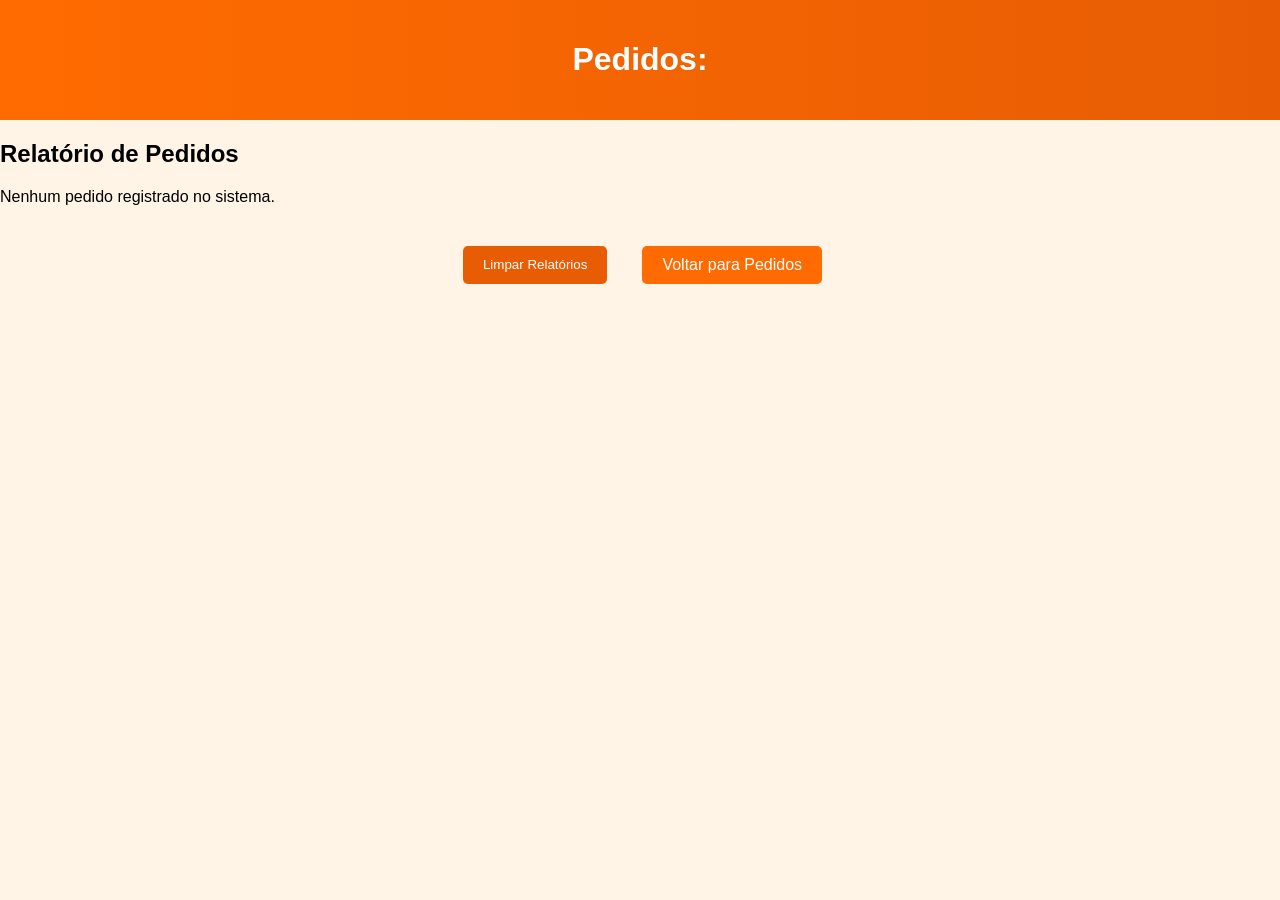
==== relatorios.html @ 14ff7ca4 "Criei uma pagina para mostrar as comandas em um lugar só. Utilizo o Localstorage para salvar as coma" ====
<!DOCTYPE html>
<html lang="pt-BR">
<head>
    <meta charset="UTF-8">
    <meta name="viewport" content="width=device-width, initial-scale=1.0">
    <title>Relatórios</title>
    <link rel="stylesheet" href="style.css">
</head>
<body>
    <header>
        <h1>Pedidos:</h1>

    </header>
    <main>
    <h2>Relatório de Pedidos</h2>
    <div id="lista-pedidos">
        </div>
    <div class="botoes-acoes">
        <button onclick="limparHistorico()" id="limparRelatorios">Limpar Relatórios</button>
        <br><a href="index.html" id="back">Voltar para Pedidos</a>
    </div>
</main>

<script>

   // 1. Função principal: Executa assim que a página abre
function exibirPedidos() {
    // Busca os dados no localStorage e converte de volta para objeto
    const pedidos = JSON.parse(localStorage.getItem('pedidos')) || [];
    const listaPedidos = document.getElementById('lista-pedidos');
    
    // Limpa a área de exibição antes de desenhar (evita duplicatas)
    listaPedidos.innerHTML = '';

    // Verifica se há algo para mostrar
    if (pedidos.length === 0) {
        listaPedidos.innerHTML = '<p>Nenhum pedido registrado no sistema.</p>';
        return;
    }

    // 2. Loop para criar o HTML de cada pedido
    pedidos.forEach((pedido) => {
        const pedidoDiv = document.createElement('div');
        pedidoDiv.classList.add('pedido-card'); // Você pode estilizar isso no CSS

        // Importante: Usamos os nomes de campos que você salvou: 
        // 'numero', 'cliente', 'mesa', 'itens', 'total' e 'data'
        pedidoDiv.innerHTML = `
            <div style="border: 1px solid #ccc; padding: 10px; margin-bottom: 10px; border-radius: 8px;">
                <h3>Comanda ${pedido.numero}</h3>
                <p><strong>Data:</strong> ${pedido.data}</p>
                <p><strong>Cliente:</strong> ${pedido.cliente}</p>
                <p><strong>Mesa:</strong> ${pedido.mesa}</p>
                <hr>
                <ul>${pedido.itens}</ul>
                <p><strong>Total Pago: R$ ${pedido.total}</strong></p>
            </div>
        `;
        listaPedidos.appendChild(pedidoDiv);
    });
}

// 3. Função para apagar tudo (Cuidado!)
function limparHistorico() {
    if (confirm("Tem certeza que deseja apagar todos os relatórios?")) {
        localStorage.removeItem('pedidos');
        localStorage.setItem('numeroComanda', 1); // Reseta a contagem de comandas também
        exibirPedidos(); // Atualiza a tela
    }
}

// 4. CHAMA A FUNÇÃO: Se você não chamar, a página nasce vazia!
window.onload = exibirPedidos;
</script>
    
</body>
</html>
---- style.css ----
@charset "UTF-8";


/*
Cor principal	Laranja forte	#FF6B00
Hover / destaque	Laranja escuro	#E85D04
Fundo claro	Creme	#FFF4E6
Fundo escuro	Marrom escuro	#3A2E2A
Texto	Cinza quase preto	#2B2B2B
*/

*{
 /*font-family: Arial, sans-serif;*/
}


body {
    font-family: Arial, sans-serif;
    background-color: #FFF4E6; 
    margin: 0;
    padding: 0;
}

header {
    background: linear-gradient(to right, #FF6B00, #E85D04);
    color: white;
    padding: 20px;
    text-align: center;
}

#limparRelatorios {
    background-color: #E85D04;
    color: white;
    border: none;
    padding: 10px 20px;
    cursor: pointer;
    margin-top: 20px;
    border-radius: 5px;
    margin-left: 5px;
}
#limparRelatorios:hover {
    background-color: #FF6B00;
}
#back {
    display: inline-block;
    margin-top: 20px;
    color: #ffffff;
    text-decoration: none;
    background-color: #FF6B00;
    padding: 10px 20px;
    border-radius: 5px;
    margin-left: 5px;
}
.botoes-acoes {
    display: flex;
    justify-content: center;
    gap: 15px;
    margin-top: 20px;
}
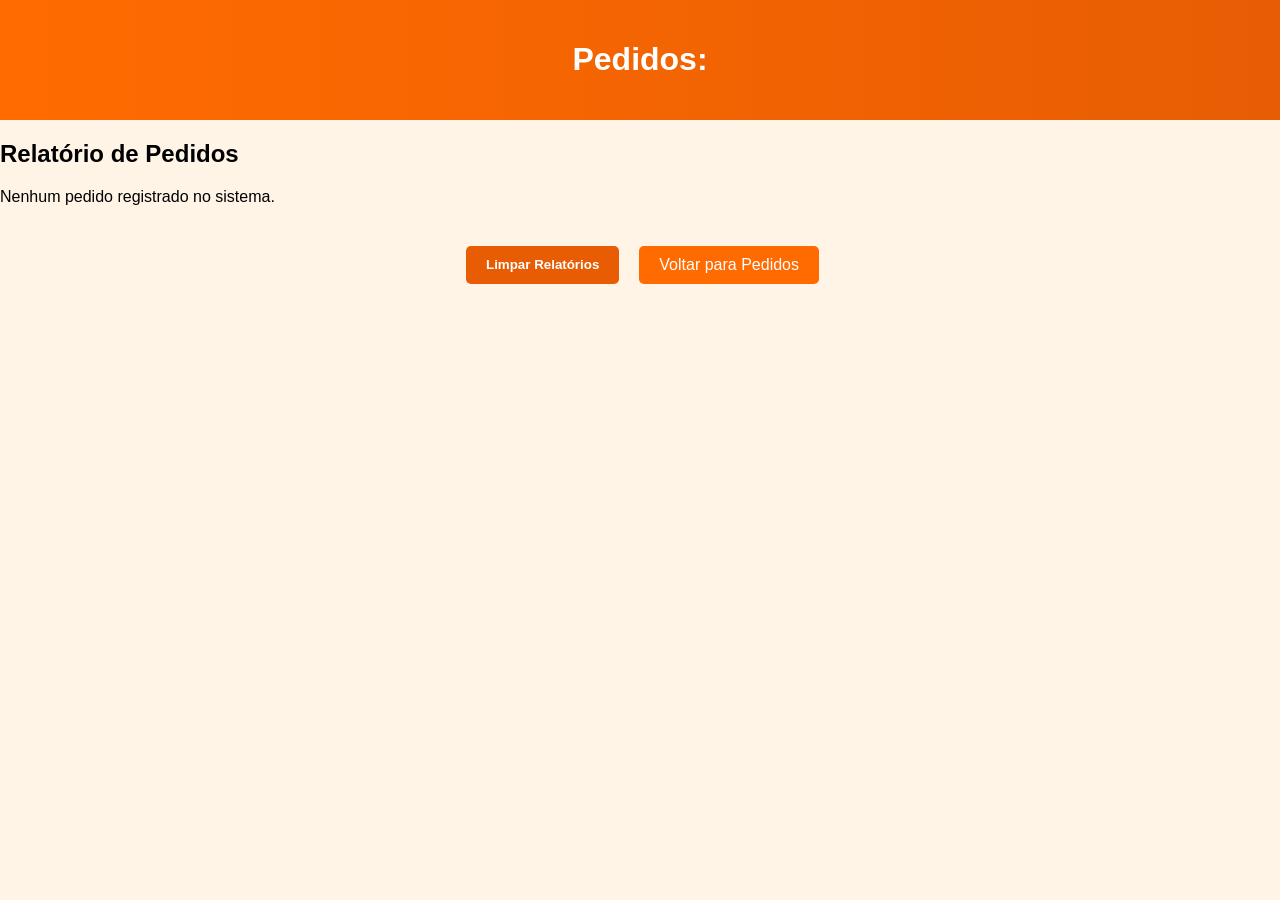
==== commit 8449edc4: "teste do css" ====
--- a/relatorios.html
+++ b/relatorios.html
@@ -5,6 +5,7 @@
     <meta name="viewport" content="width=device-width, initial-scale=1.0">
     <title>Relatórios</title>
     <link rel="stylesheet" href="style.css">
+    
 </head>
 <body>
     <header>
@@ -13,11 +14,12 @@
     </header>
     <main>
     <h2>Relatório de Pedidos</h2>
-    <div id="lista-pedidos">
+    <div id="lista-pedidos"> 
+</span>
         </div>
     <div class="botoes-acoes">
         <button onclick="limparHistorico()" id="limparRelatorios">Limpar Relatórios</button>
-        <br><a href="index.html" id="back">Voltar para Pedidos</a>
+        <a href="index.html" id="back">Voltar para Pedidos</a>
     </div>
 </main>
 
--- a/style.css
+++ b/style.css
@@ -10,9 +10,15 @@
 */
 
 *{
- /*font-family: Arial, sans-serif;*/
+ font-family: Arial, sans-serif;
 }
 
+.material-symbols-outlined {
+    vertical-align: middle; /* Alinha o ícone com o texto ao lado */
+    font-size: 24px;
+    color: #333;
+    margin-right: 8px;
+}
 
 body {
     font-family: Arial, sans-serif;
@@ -27,6 +33,27 @@
     padding: 20px;
     text-align: center;
 }
+ul {
+    list-style-type: none;
+    margin: 0;
+    padding: 0;
+    display: flex;
+    justify-content: center;
+    gap: 20px;
+}
+
+header ul li a {
+    color: white;
+    text-decoration: none;
+    font-weight: bold;
+    padding: 10px 15px;
+    border-radius: 5px;
+    transition: background-color 0.3s;
+}
+
+header ul li a:hover {
+    background-color: #E85D04;
+}   
 
 #limparRelatorios {
     background-color: #E85D04;
@@ -56,4 +83,88 @@
     justify-content: center;
     gap: 15px;
     margin-top: 20px;
+}
+/* Estilização geral dos campos de entrada */
+input[type="text"], 
+input[list="itens"], 
+select {
+    width: 100%;            
+    padding: 12px;           
+    margin: 8px 0 20px 0;    
+    display: inline-block;
+    border: 1px solid #ccc;
+    border-radius: 8px;      
+    box-sizing: border-box; 
+    font-size: 16px;
+    outline: none;       
+    transition: border 0.3s; 
+}
+
+
+
+
+
+/* Estilo das labels (os nomes acima das caixas) */
+label {
+    font-weight: bold;
+    font-family: sans-serif;
+    color: #333;
+}
+
+/* Estilo dos botões do Index */
+button, input[type="reset"] {
+    padding: 12px 20px;
+    border-radius: 8px;      /* Mantendo o padrão de 8px */
+    border: none;
+    cursor: pointer;
+    font-weight: bold;
+    transition: background 0.3s;
+}
+
+button {
+    background-color: #4CAF50;
+    color: white;
+}
+
+button:hover {
+    background-color: #45a049;
+}
+
+
+
+/* Celulares (Telas menores que 768px) */
+@media screen and (max-width: 767px) {
+    header ul {
+        display: none; /* Começa escondido no celular */
+        flex-direction: column;
+        position: absolute;
+        top: 60px;
+        left: 0;
+        width: 100%;
+        padding: 20px;
+        border-bottom: 2px solid #ccc;
+    }
+
+    /* Classe que o JavaScript vai colocar/tirar para mostrar o menu */
+    header ul.aberto {
+        display: flex;
+    }
+
+    .material-symbols-outlined {
+        display: block; /* Ícone aparece no celular */
+        cursor: pointer;
+    }
+}
+
+/* Tablets e Computadores (Telas maiores que 768px) */
+@media screen and (min-width: 768px) {
+    .material-symbols-outlined {
+        display: none; /* Ícone some no computador */
+    }
+
+    header ul {
+        display: flex !important; /* Menu sempre visível no PC */
+        flex-direction: row;
+        gap: 20px;
+    }
 }
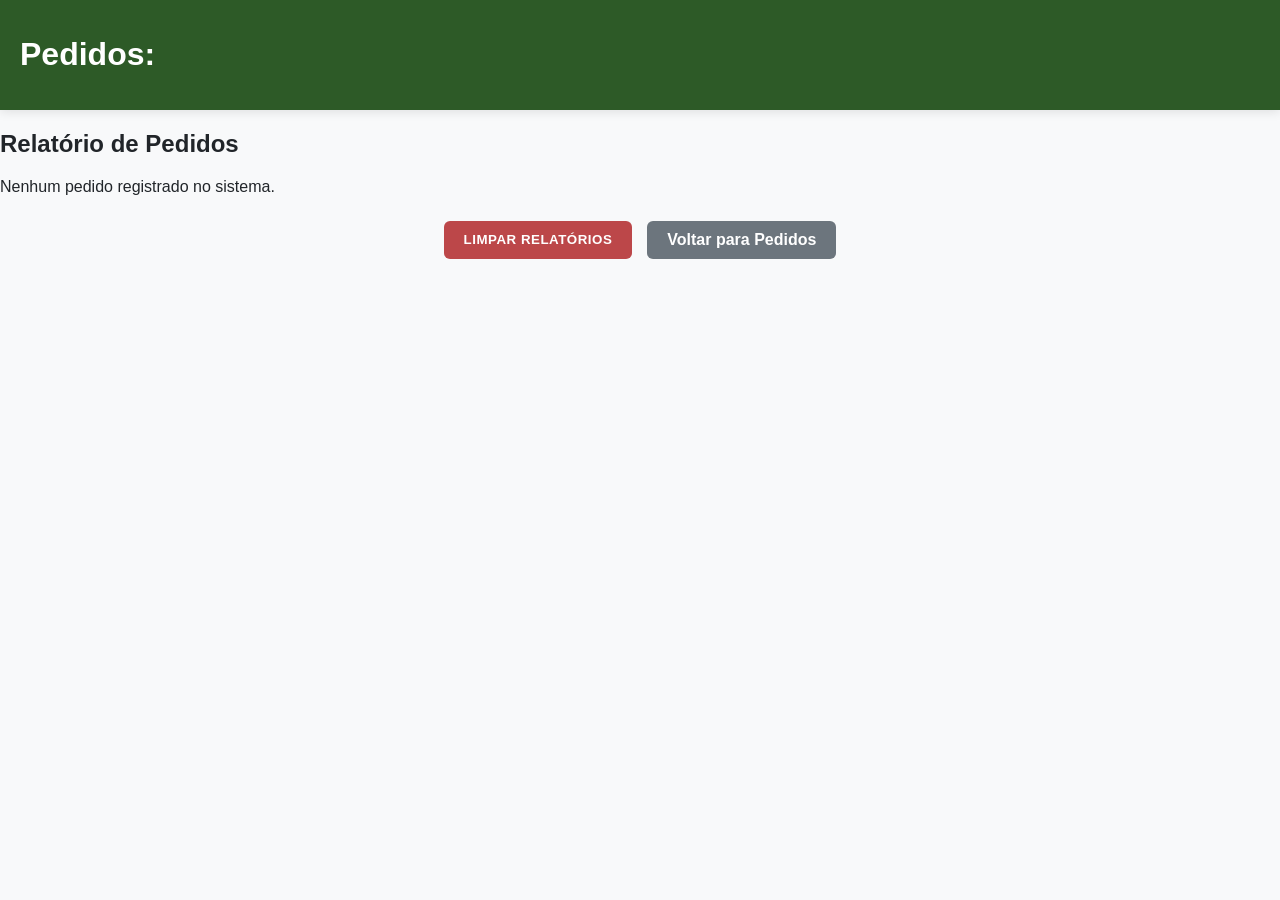
==== commit ffe769ea: "Criação de pastas par aorganização do código para manter uma manutenção fluida e precisa" ====
--- a/relatorios.html
+++ b/relatorios.html
@@ -4,7 +4,7 @@
     <meta charset="UTF-8">
     <meta name="viewport" content="width=device-width, initial-scale=1.0">
     <title>Relatórios</title>
-    <link rel="stylesheet" href="style.css">
+    <link rel="stylesheet" href="../estilos/style.css">
     
 </head>
 <body>
--- a/estilos/style.css
+++ b/estilos/style.css
@@ -0,0 +1,293 @@
+
+@charset "UTF-8";
+
+/*
+Paleta de Cores - Sistema de Caixa
+Principal: Verde Profundo   #2D5A27
+Hover: Verde Escuro        #1E3F1B
+Fundo: Off-White/Cinza     #F8F9FA
+Cards/Containers: Branco   #FFFFFF
+Texto: Antracite           #212529
+Atenção/Aviso: Terracota   #BC4749
+*/
+
+* {
+    font-family: 'Segoe UI', Roboto, Arial, sans-serif;
+    box-sizing: border-box;
+}
+
+.material-symbols-outlined {
+    vertical-align: middle;
+    font-size: 24px;
+    color: #d60c0c; /* Ícones acompanham a cor principal */
+    margin-right: 8px;
+}
+
+body {
+    background-color: #F8F9FA; 
+    color: #212529;
+    margin: 0;
+    padding: 0;
+}
+
+header {
+    background: #2D5A27; /* Cor sólida e profissional */
+    color: white;
+    padding: 15px 20px;
+    display: flex;
+    justify-content: space-between;
+    align-items: center;
+    position: relative;
+    box-shadow: 0 2px 10px rgba(0,0,0,0.1);
+}
+
+header .material-symbols-outlined {
+    color: white;
+    margin: 0;
+    font-size: 30px;
+}
+
+ul {
+    list-style-type: none;
+    margin: 0;
+    padding: 0;
+    display: flex;
+    justify-content: center;
+    gap: 15px;
+}
+
+header ul li a {
+    color: rgba(255, 255, 255, 0.9);
+    text-decoration: none;
+    font-weight: 500;
+    padding: 10px 18px;
+    border-radius: 6px;
+    transition: all 0.2s ease;
+}
+
+header ul li a:hover {
+    background-color: rgba(255, 255, 255, 0.15);
+    color: white;
+}   
+
+/* Estilo para Botões de Ação Importante (Relatórios/Voltar) */
+#limparRelatorios {
+    background-color: #BC4749; /* Terracota para avisar que apaga algo */
+    color: white;
+    border: none;
+    padding: 10px 20px;
+    cursor: pointer;
+    border-radius: 6px;
+    font-weight: bold;
+}
+
+#limparRelatorios:hover {
+    background-color: #9b3a3c;
+}
+
+#back {
+    display: inline-block;
+    color: white;
+    text-decoration: none;
+    background-color: #6c757d; /* Cinza neutro para voltar */
+    padding: 10px 20px;
+    border-radius: 6px;
+    font-weight: bold;
+}
+
+.botoes-acoes {
+    display: flex;
+    justify-content: center;
+    gap: 15px;
+    margin-top: 25px;
+}
+
+/* Campos de Entrada Profissionais */
+input[type="text"], 
+input[list="itens"], 
+select {
+    width: 100%;            
+    padding: 12px;           
+    margin: 8px 0 20px 0;    
+    border: 1.5px solid #dee2e6;
+    border-radius: 6px;      
+    background-color: white;
+    font-size: 16px;
+    transition: border-color 0.2s;
+}
+
+input:focus, select:focus {
+    border-color: #2D5A27;
+    outline: none;
+    box-shadow: 0 0 0 3px rgba(45, 90, 39, 0.1);
+}
+
+label {
+    font-weight: 600;
+    color: #495057;
+}
+
+/* Botão de Confirmar/Vender */
+button {
+    background-color: #2D5A27;
+    color: white;
+    padding: 12px 24px;
+    border-radius: 6px;
+    border: none;
+    cursor: pointer;
+    font-weight: bold;
+    text-transform: uppercase;
+    letter-spacing: 0.5px;
+}
+
+button:hover {
+    background-color: #1E3F1B;
+}
+
+/* Responsividade  */
+@media screen and (max-width: 768px) {
+    #menu-links {
+        display: none;
+        flex-direction: column;
+        width: 100%;
+        background-color: #2D5A27;
+        position: absolute;
+        top: 60px;
+        left: 0;
+        z-index: 1000;
+        padding: 15px;
+    }
+
+    #menu-links.aberto {
+        display: flex;
+    }
+}
+#caixa-carnes {
+    display: flex;
+    flex-direction: column;
+    gap: 10px;
+    padding: 10px 0;
+}
+
+/* Estiliza a linha da opção para parecer um botão */
+#caixa-carnes label {
+    display: flex;
+    align-items: center;
+    background-color: #ffffff;
+    border: 2px solid #dee2e6;
+    padding: 12px 15px;
+    border-radius: 10px;
+    cursor: pointer;
+    transition: all 0.2s ease;
+    font-weight: 500;
+}
+
+/* Efeito ao passar o mouse */
+#caixa-carnes label:hover {
+    border-color: #2D5A27;
+    background-color: #f1f3f5;
+}
+
+/* Quando o checkbox for marcado, o "botão" muda de cor */
+#caixa-carnes input[type="checkbox"]:checked + span {
+    font-weight: bold;
+}
+
+/* Destaque específico para o Frango como você pediu */
+#ifrango-container {
+    background-color: #1E3F1B !important; /* O verde escuro */
+    color: white !important;
+    border-color: #1E3F1B !important;
+}
+
+/* Aumenta o tamanho do checkbox para facilitar no toque/clique */
+input[type="checkbox"] {
+    width: 18px;
+    height: 18px;
+    margin-right: 12px;
+    cursor: pointer;
+}
+
+
+#caixa-acompanhamentos label:hover {
+    border-color: #2D5A27;
+    background-color: #f1f3f5;
+}
+#caixa-acompanhamentos input[type="checkbox"]:checked + span {
+    font-weight: bold;
+}
+#caixa-acommpanhamentos label:hover {
+    border-color: #2D5A27;
+    background-color: #f1f3f5;
+}
+/*quebra a linha do checkbox para o próximo item, deixando um espaço entre eles*/
+#caixa-acompanhamentos label {
+    display: flex;
+    align-items: center;
+    background-color: #ffffff;
+    border: 2px solid #dee2e6;
+    padding: 12px 15px;
+    border-radius: 10px;
+    cursor: pointer;
+    transition: all 0.2s ease;
+    font-weight: 500;
+    margin-bottom: 10px; /* Adiciona um espaço entre os itens */
+}
+
+#caixa-acompanhamentos input[type="checkbox"] {
+    width: 18px;
+    height: 18px;
+    margin-right: 12px;
+    cursor: pointer;
+}
+
+#caixa-bebidas label:hover {
+    border-color: #2D5A27;
+    background-color: #f1f3f5;
+}
+#caixa-bebidas input[type="checkbox"]:checked + span {
+    font-weight: bold;
+}
+#caixa-bebidas label {
+    display: flex;
+    align-items: center;
+    background-color: #ffffff;
+    border: 2px solid #dee2e6;
+    padding: 12px 15px;
+    border-radius: 10px;
+    cursor: pointer;
+    transition: all 0.2s ease;
+    font-weight: 500;
+    margin-bottom: 10px; /* Adiciona um espaço entre os itens */
+}
+
+.botao-limpar {
+    width: 100%;
+    background-color: #2D5A27;
+    color: white;
+    padding: 12px 0;
+    border-radius: 6px;
+    border: none;
+    cursor: pointer;
+    font-weight: bold;
+    text-transform: uppercase;
+    letter-spacing: 0.5px;
+    margin-bottom: 10px;
+}
+.botao-limpar:hover {
+    background-color: #641d1dd0;
+}
+.botao-adicionar-acompanhamentos{
+    width: 100%;
+    background-color: #2D5A27;
+    color: white;
+    padding: 12px 0;
+    border-radius: 6px;
+    border: none;
+    cursor: pointer;
+    font-weight: bold;
+    text-transform: uppercase;
+    letter-spacing: 0.5px;
+    margin-bottom: 10px;
+
+}
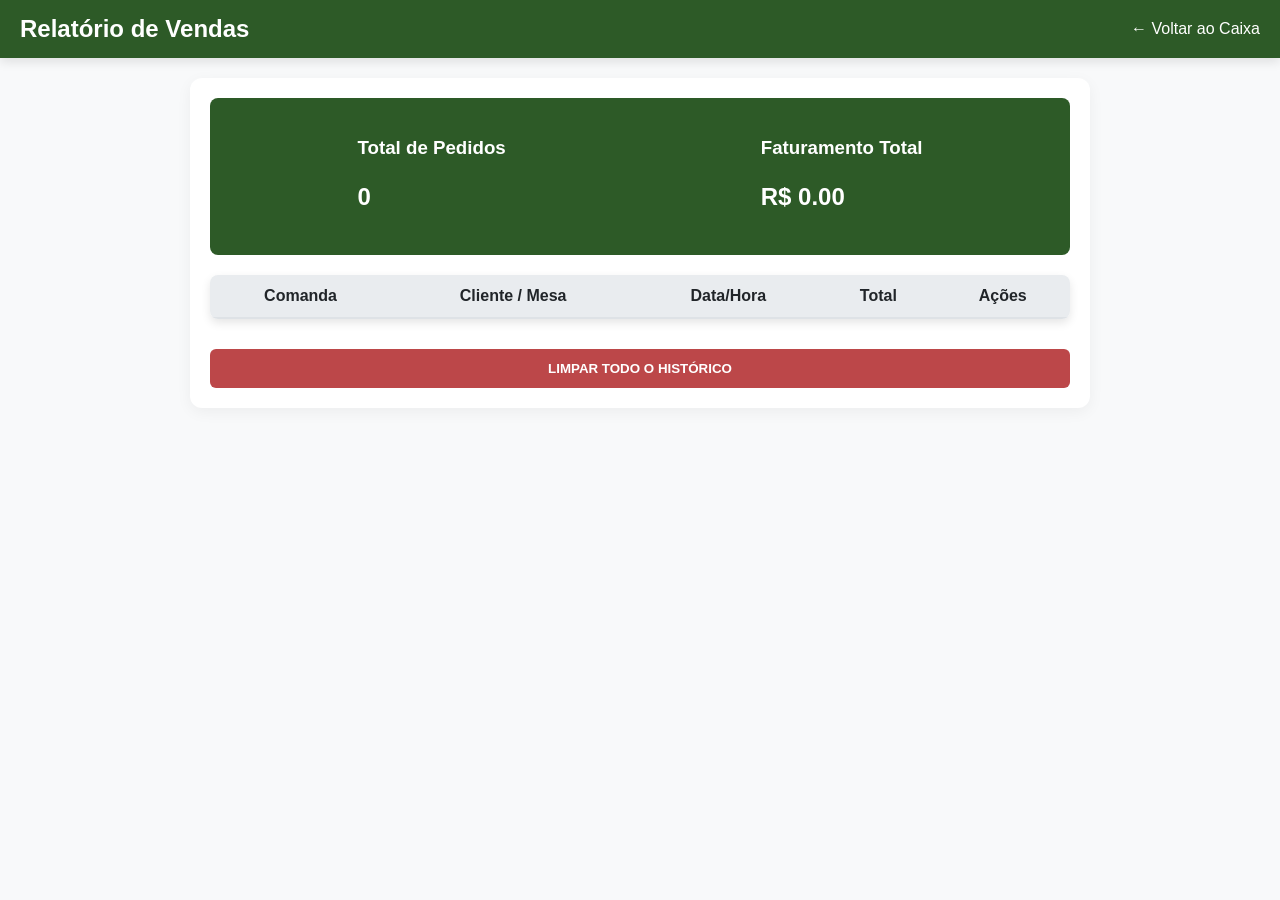
==== commit 07e38fef: "z" ====
--- a/relatorios.html
+++ b/relatorios.html
@@ -3,77 +3,98 @@
 <head>
     <meta charset="UTF-8">
     <meta name="viewport" content="width=device-width, initial-scale=1.0">
-    <title>Relatórios</title>
-    <link rel="stylesheet" href="../estilos/style.css">
-    
+    <title>Relatórios - Quentinha Top</title>
+    <link rel="stylesheet" href="estilos/style.css">
 </head>
 <body>
     <header>
-        <h1>Pedidos:</h1>
+        <h1>Relatório de Vendas</h1>
+        <a href="index.html" style="color: white; text-decoration: none;">← Voltar ao Caixa</a>
+    </header>
 
-    </header>
-    <main>
-    <h2>Relatório de Pedidos</h2>
-    <div id="lista-pedidos"> 
-</span>
+    <main style="max-width: 900px;">
+        <div id="resumo-financeiro" style="display: flex; justify-content: space-around; margin-bottom: 20px; background: #2D5A27; color: white; padding: 20px; border-radius: 8px;">
+            <div>
+                <h3>Total de Pedidos</h3>
+                <p id="qtd-pedidos" style="font-size: 1.5rem; font-weight: bold;">0</p>
+            </div>
+            <div>
+                <h3>Faturamento Total</h3>
+                <p id="faturamento-total" style="font-size: 1.5rem; font-weight: bold;">R$ 0,00</p>
+            </div>
         </div>
-    <div class="botoes-acoes">
-        <button onclick="limparHistorico()" id="limparRelatorios">Limpar Relatórios</button>
-        <a href="index.html" id="back">Voltar para Pedidos</a>
-    </div>
-</main>
 
-<script>
+        <table style="width: 100%; border-collapse: collapse; background: white; border-radius: 8px; overflow: hidden; box-shadow: 0 4px 10px rgba(0,0,0,0.1);">
+            <thead style="background: #e9ecef; border-bottom: 2px solid #dee2e6;">
+                <tr>
+                    <th style="padding: 12px;">Comanda</th>
+                    <th style="padding: 12px;">Cliente / Mesa</th>
+                    <th style="padding: 12px;">Data/Hora</th>
+                    <th style="padding: 12px;">Total</th>
+                    <th style="padding: 12px;">Ações</th>
+                </tr>
+            </thead>
+            <tbody id="tabela-pedidos" style="text-align: center;">
+                </tbody>
+        </table>
 
-   // 1. Função principal: Executa assim que a página abre
-function exibirPedidos() {
-    // Busca os dados no localStorage e converte de volta para objeto
-    const pedidos = JSON.parse(localStorage.getItem('pedidos')) || [];
-    const listaPedidos = document.getElementById('lista-pedidos');
-    
-    // Limpa a área de exibição antes de desenhar (evita duplicatas)
-    listaPedidos.innerHTML = '';
+        <button onclick="limparHistorico()" style="background: #BC4749; margin-top: 30px; width: 100%;">LIMPAR TODO O HISTÓRICO</button>
+    </main>
 
-    // Verifica se há algo para mostrar
-    if (pedidos.length === 0) {
-        listaPedidos.innerHTML = '<p>Nenhum pedido registrado no sistema.</p>';
-        return;
-    }
+    <script>
+        function carregarRelatorios() {
+            const pedidos = JSON.parse(localStorage.getItem("pedidos")) || [];
+            const tabela = document.getElementById("tabela-pedidos");
+            const faturamentoSpan = document.getElementById("faturamento-total");
+            const qtdSpan = document.getElementById("qtd-pedidos");
 
-    // 2. Loop para criar o HTML de cada pedido
-    pedidos.forEach((pedido) => {
-        const pedidoDiv = document.createElement('div');
-        pedidoDiv.classList.add('pedido-card'); // Você pode estilizar isso no CSS
+            let faturamento = 0;
+            tabela.innerHTML = "";
 
-        // Importante: Usamos os nomes de campos que você salvou: 
-        // 'numero', 'cliente', 'mesa', 'itens', 'total' e 'data'
-        pedidoDiv.innerHTML = `
-            <div style="border: 1px solid #ccc; padding: 10px; margin-bottom: 10px; border-radius: 8px;">
-                <h3>Comanda ${pedido.numero}</h3>
-                <p><strong>Data:</strong> ${pedido.data}</p>
+            pedidos.forEach((pedido, index) => {
+                faturamento += parseFloat(pedido.total);
+                
+                const tr = document.createElement("tr");
+                tr.style.borderBottom = "1px solid #eee";
+                tr.innerHTML = `
+                    <td style="padding: 12px;">${pedido.numero}</td>
+                    <td style="padding: 12px;">${pedido.cliente} (${pedido.mesa})</td>
+                    <td style="padding: 12px;">${pedido.data}</td>
+                    <td style="padding: 12px;"><strong>R$ ${pedido.total}</strong></td>
+                    <td style="padding: 12px;">
+                        <button onclick="verDetalhes(${index})" style="background: #2D5A27; padding: 5px 10px; font-size: 12px;">Ver Itens</button>
+                    </td>
+                `;
+                tabela.appendChild(tr);
+            });
+
+            faturamentoSpan.textContent = `R$ ${faturamento.toFixed(2)}`;
+            qtdSpan.textContent = pedidos.length;
+        }
+
+        function verDetalhes(index) {
+            const pedidos = JSON.parse(localStorage.getItem("pedidos"));
+            const pedido = pedidos[index];
+            
+            // Cria um alerta simples com os itens (que salvamos em HTML)
+            const novaJanela = window.open('', '', 'width=400,height=500');
+            novaJanela.document.write(`
+                <h3>Itens do Pedido ${pedido.numero}</h3>
                 <p><strong>Cliente:</strong> ${pedido.cliente}</p>
-                <p><strong>Mesa:</strong> ${pedido.mesa}</p>
-                <hr>
                 <ul>${pedido.itens}</ul>
-                <p><strong>Total Pago: R$ ${pedido.total}</strong></p>
-            </div>
-        `;
-        listaPedidos.appendChild(pedidoDiv);
-    });
-}
+                <p><strong>Total: R$ ${pedido.total}</strong></p>
+            `);
+        }
 
-// 3. Função para apagar tudo (Cuidado!)
-function limparHistorico() {
-    if (confirm("Tem certeza que deseja apagar todos os relatórios?")) {
-        localStorage.removeItem('pedidos');
-        localStorage.setItem('numeroComanda', 1); // Reseta a contagem de comandas também
-        exibirPedidos(); // Atualiza a tela
-    }
-}
+        function limparHistorico() {
+            if (confirm("Tem certeza que deseja apagar TODAS as vendas do histórico?")) {
+                localStorage.removeItem("pedidos");
+                location.reload();
+            }
+        }
 
-// 4. CHAMA A FUNÇÃO: Se você não chamar, a página nasce vazia!
-window.onload = exibirPedidos;
-</script>
-    
+        // Inicia ao carregar a página
+        carregarRelatorios();
+    </script>
 </body>
 </html>
--- a/estilos/style.css
+++ b/estilos/style.css
@@ -1,14 +1,9 @@
-
 @charset "UTF-8";
 
-/*
-Paleta de Cores - Sistema de Caixa
-Principal: Verde Profundo   #2D5A27
-Hover: Verde Escuro        #1E3F1B
-Fundo: Off-White/Cinza     #F8F9FA
-Cards/Containers: Branco   #FFFFFF
-Texto: Antracite           #212529
-Atenção/Aviso: Terracota   #BC4749
+/* Paleta de Cores:
+   Verde Principal: #2D5A27
+   Fundo: #F8F9FA
+   Aviso/Erro: #BC4749
 */
 
 * {
@@ -16,278 +11,207 @@
     box-sizing: border-box;
 }
 
-.material-symbols-outlined {
-    vertical-align: middle;
-    font-size: 24px;
-    color: #d60c0c; /* Ícones acompanham a cor principal */
-    margin-right: 8px;
-}
-
 body {
-    background-color: #F8F9FA; 
+    background: #F8F9FA;
     color: #212529;
     margin: 0;
-    padding: 0;
-}
-
+    padding-bottom: 50px; /* Espaço no final da página */
+}
+
+/* HEADER */
 header {
-    background: #2D5A27; /* Cor sólida e profissional */
+    background: #2D5A27;
     color: white;
     padding: 15px 20px;
     display: flex;
     justify-content: space-between;
     align-items: center;
-    position: relative;
-    box-shadow: 0 2px 10px rgba(0,0,0,0.1);
-}
-
-header .material-symbols-outlined {
-    color: white;
-    margin: 0;
+    box-shadow: 0 4px 10px rgba(0,0,0,0.1);
+}
+
+header h1 { margin: 0; font-size: 1.5rem; }
+
+.material-symbols-outlined {
     font-size: 30px;
-}
-
-ul {
-    list-style-type: none;
+    cursor: pointer;
+}
+
+
+
+/* MENU NAV */
+#menu-links {
+    list-style: none;
+    display: flex;
+    gap: 15px;
     margin: 0;
     padding: 0;
-    display: flex;
-    justify-content: center;
-    gap: 15px;
-}
-
-header ul li a {
-    color: rgba(255, 255, 255, 0.9);
+}
+
+#menu-links a {
+    color: white;
     text-decoration: none;
-    font-weight: 500;
-    padding: 10px 18px;
-    border-radius: 6px;
-    transition: all 0.2s ease;
-}
-
-header ul li a:hover {
-    background-color: rgba(255, 255, 255, 0.15);
-    color: white;
-}   
-
-/* Estilo para Botões de Ação Importante (Relatórios/Voltar) */
-#limparRelatorios {
-    background-color: #BC4749; /* Terracota para avisar que apaga algo */
-    color: white;
-    border: none;
-    padding: 10px 20px;
-    cursor: pointer;
-    border-radius: 6px;
-    font-weight: bold;
-}
-
-#limparRelatorios:hover {
-    background-color: #9b3a3c;
-}
-
-#back {
-    display: inline-block;
-    color: white;
-    text-decoration: none;
-    background-color: #6c757d; /* Cinza neutro para voltar */
-    padding: 10px 20px;
-    border-radius: 6px;
-    font-weight: bold;
-}
-
-.botoes-acoes {
-    display: flex;
-    justify-content: center;
-    gap: 15px;
-    margin-top: 25px;
-}
-
-/* Campos de Entrada Profissionais */
-input[type="text"], 
-input[list="itens"], 
+    padding: 10px 15px;
+    border-radius: 6px;
+    transition: .2s;
+}
+
+#menu-links a:hover {
+    background: rgba(255,255,255,0.2);
+}
+
+/* CONTAINER PRINCIPAL */
+main {
+    max-width: 600px;
+    margin: 20px auto;
+    padding: 20px;
+    background: white;
+    border-radius: 12px;
+    box-shadow: 0 4px 15px rgba(0,0,0,0.05);
+}
+
+/* INPUTS E LABELS */
+label {
+    display: block;
+    margin-top: 15px;
+    font-weight: 600;
+    color: #495057;
+    margin-bottom: 5px;
+}
+
+input[type="text"],
+input[list],
 select {
-    width: 100%;            
-    padding: 12px;           
-    margin: 8px 0 20px 0;    
+    width: 100%;
+    padding: 12px;
     border: 1.5px solid #dee2e6;
-    border-radius: 6px;      
-    background-color: white;
-    font-size: 16px;
-    transition: border-color 0.2s;
+    border-radius: 6px;
+    font-size: 1rem;
 }
 
 input:focus, select:focus {
     border-color: #2D5A27;
     outline: none;
-    box-shadow: 0 0 0 3px rgba(45, 90, 39, 0.1);
-}
-
-label {
-    font-weight: 600;
-    color: #495057;
-}
-
-/* Botão de Confirmar/Vender */
+    box-shadow: 0 0 0 3px rgba(45,90,39,0.1);
+}
+
+/* CAIXAS DE OPÇÕES (CHECKBOXES) */
+.caixa-opcoes {
+    background: #f1f3f5;
+    padding: 15px;
+    border-radius: 8px;
+    display: flex;
+    flex-direction: column;
+    gap: 8px;
+    margin-bottom: 15px;
+}
+
+.caixa-opcoes label {
+    display: flex;
+    align-items: center;
+    gap: 10px;
+    margin: 0;
+    font-weight: normal;
+    background: white;
+    padding: 8px 12px;
+    border-radius: 6px;
+    border: 1px solid #dee2e6;
+    cursor: pointer;
+}
+
+.caixa-opcoes label:hover {
+    border-color: #2D5A27;
+}
+
+/* BOTÕES */
 button {
-    background-color: #2D5A27;
-    color: white;
-    padding: 12px 24px;
-    border-radius: 6px;
+    background: #2D5A27;
+    color: white;
+    padding: 12px 20px;
     border: none;
+    border-radius: 6px;
     cursor: pointer;
     font-weight: bold;
-    text-transform: uppercase;
-    letter-spacing: 0.5px;
-}
-
-button:hover {
-    background-color: #1E3F1B;
-}
-
-/* Responsividade  */
-@media screen and (max-width: 768px) {
+    transition: .3s;
+}
+
+button:hover { background: #1E3F1B; }
+
+.botao-limpar {
+    background: #BC4749;
+    font-size: 0.9rem;
+    padding: 8px;
+}
+
+.botao-limpar:hover { background: #9b3a3c; }
+
+/* RESUMO DA COMANDA */
+#resumo-comanda {
+    margin-top: 30px;
+    padding: 20px;
+    border: 2px dashed #2D5A27;
+    border-radius: 8px;
+    background: #fdfdfd;
+}
+
+#lista-comanda {
+    padding-left: 0;
+    list-style: none;
+}
+
+#lista-comanda li {
+    background: #fff;
+    border-bottom: 1px solid #eee;
+    padding: 10px;
+    display: flex;
+    justify-content: space-between;
+    align-items: center;
+}
+
+#total {
+    font-size: 1.4rem;
+    color: #2D5A27;
+}
+
+#back{
+    display: inline-block;
+    margin-top: 15px;
+    background: #316127;
+    color: white;
+    padding: 10px 15px;
+    border-radius: 6px;
+    text-decoration: none;
+    transition: .3s;
+}
+#back:hover { background: #1E3F1B; }
+
+/* RESPONSIVIDADE */
+@media (max-width: 768px) {
+    main { margin: 10px; }
+    
     #menu-links {
-        display: none;
+        display: none; /* O JS vai controlar o 'aberto' */
         flex-direction: column;
-        width: 100%;
-        background-color: #2D5A27;
         position: absolute;
         top: 60px;
-        left: 0;
-        z-index: 1000;
+        right: 20px;
+        background: #1f3d1b;
+        width:100%;
+        z-index: 100;
+        box-shadow: 0 4px 10px rgba(0,0,0,0.2);
+        padding: 10px 0;
+    }
+
+    #menu-links.aberto { 
+        display: flex !important; 
+    }
+    #menu-links li {
+        text-align: center;
+        width: 100%;
+    }
+
+    #menu-links li a {
+        display: block;
         padding: 15px;
-    }
-
-    #menu-links.aberto {
-        display: flex;
-    }
-}
-#caixa-carnes {
-    display: flex;
-    flex-direction: column;
-    gap: 10px;
-    padding: 10px 0;
-}
-
-/* Estiliza a linha da opção para parecer um botão */
-#caixa-carnes label {
-    display: flex;
-    align-items: center;
-    background-color: #ffffff;
-    border: 2px solid #dee2e6;
-    padding: 12px 15px;
-    border-radius: 10px;
-    cursor: pointer;
-    transition: all 0.2s ease;
-    font-weight: 500;
-}
-
-/* Efeito ao passar o mouse */
-#caixa-carnes label:hover {
-    border-color: #2D5A27;
-    background-color: #f1f3f5;
-}
-
-/* Quando o checkbox for marcado, o "botão" muda de cor */
-#caixa-carnes input[type="checkbox"]:checked + span {
-    font-weight: bold;
-}
-
-/* Destaque específico para o Frango como você pediu */
-#ifrango-container {
-    background-color: #1E3F1B !important; /* O verde escuro */
-    color: white !important;
-    border-color: #1E3F1B !important;
-}
-
-/* Aumenta o tamanho do checkbox para facilitar no toque/clique */
-input[type="checkbox"] {
-    width: 18px;
-    height: 18px;
-    margin-right: 12px;
-    cursor: pointer;
-}
-
-
-#caixa-acompanhamentos label:hover {
-    border-color: #2D5A27;
-    background-color: #f1f3f5;
-}
-#caixa-acompanhamentos input[type="checkbox"]:checked + span {
-    font-weight: bold;
-}
-#caixa-acommpanhamentos label:hover {
-    border-color: #2D5A27;
-    background-color: #f1f3f5;
-}
-/*quebra a linha do checkbox para o próximo item, deixando um espaço entre eles*/
-#caixa-acompanhamentos label {
-    display: flex;
-    align-items: center;
-    background-color: #ffffff;
-    border: 2px solid #dee2e6;
-    padding: 12px 15px;
-    border-radius: 10px;
-    cursor: pointer;
-    transition: all 0.2s ease;
-    font-weight: 500;
-    margin-bottom: 10px; /* Adiciona um espaço entre os itens */
-}
-
-#caixa-acompanhamentos input[type="checkbox"] {
-    width: 18px;
-    height: 18px;
-    margin-right: 12px;
-    cursor: pointer;
-}
-
-#caixa-bebidas label:hover {
-    border-color: #2D5A27;
-    background-color: #f1f3f5;
-}
-#caixa-bebidas input[type="checkbox"]:checked + span {
-    font-weight: bold;
-}
-#caixa-bebidas label {
-    display: flex;
-    align-items: center;
-    background-color: #ffffff;
-    border: 2px solid #dee2e6;
-    padding: 12px 15px;
-    border-radius: 10px;
-    cursor: pointer;
-    transition: all 0.2s ease;
-    font-weight: 500;
-    margin-bottom: 10px; /* Adiciona um espaço entre os itens */
-}
-
-.botao-limpar {
-    width: 100%;
-    background-color: #2D5A27;
-    color: white;
-    padding: 12px 0;
-    border-radius: 6px;
-    border: none;
-    cursor: pointer;
-    font-weight: bold;
-    text-transform: uppercase;
-    letter-spacing: 0.5px;
-    margin-bottom: 10px;
-}
-.botao-limpar:hover {
-    background-color: #641d1dd0;
-}
-.botao-adicionar-acompanhamentos{
-    width: 100%;
-    background-color: #2D5A27;
-    color: white;
-    padding: 12px 0;
-    border-radius: 6px;
-    border: none;
-    cursor: pointer;
-    font-weight: bold;
-    text-transform: uppercase;
-    letter-spacing: 0.5px;
-    margin-bottom: 10px;
-
+        border-bottom: 1px solid rgba(255,255,255,0.1);
+    }
 }
